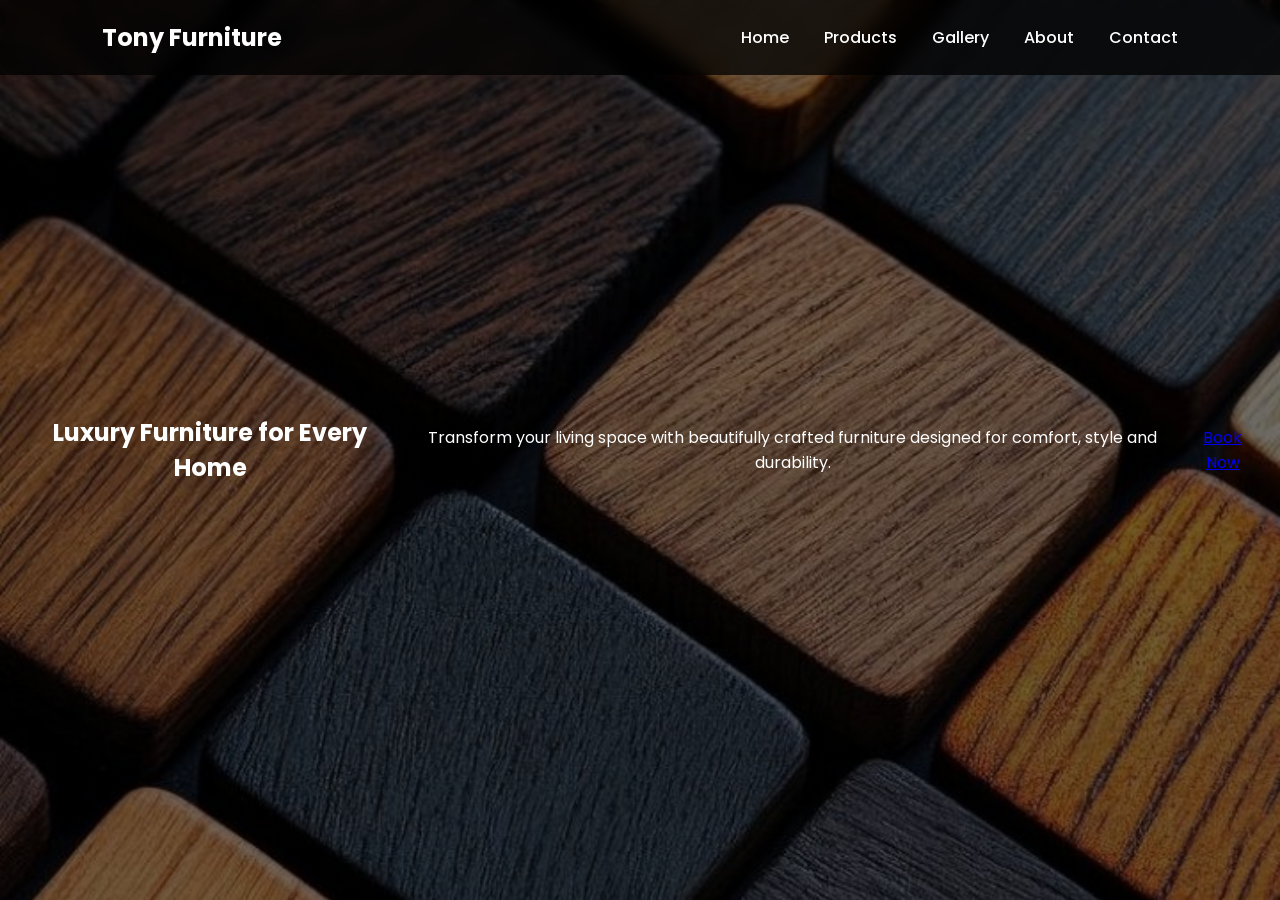
==== index.html @ 4baa86b5 "Add files via upload" ====
<!DOCTYPE html>
<html lang="en">
<head>
    <meta charset="UTF-8">
    <meta name="viewport" content="width=device-width, initial-scale=1.0">
    <title>Tony Furniture Brand</title>

    <link rel="preconnect" href="https://fonts.googleapis.com">
    <link rel="preconnect" href="https://fonts.gstatic.com" crossorigin>
    <link href="https://fonts.googleapis.com/css2?family=Cinzel:wght@600;700&family=Poppins:wght@300;400;500;600&display=swap" rel="stylesheet">

    <link rel="stylesheet" href="style.css">
</head>
<body>

<header>
    <nav>
        <h2>Tony Furniture</h2>

        <ul>
            <li><a href="index.html">Home</a></li>
            <li><a href="Product.html">Products</a></li>
            <li><a href="Gallery.html">Gallery</a></li>
            <li><a href="About.html">About</a></li>
            <li><a href="Contact.html">Contact</a></li>
        </ul>
    </nav>
</header>

<section class="hero">
    <h1>Luxury Furniture for Every Home</h1>

    <p>
        Transform your living space with beautifully crafted furniture
        designed for comfort, style and durability.
    </p>

    <a href="Product.html">Book Now</a>
</section>

<script src="script.js"></script>

</body>
</html>
---- style.css ----
/* Google Font is already linked in HTML */

*{
    margin:0;
    padding:0;
    box-sizing:border-box;
}

body{
    font-family:'Poppins',sans-serif;
    background:#f5f5f5;
    color:#fff;
}

/* Navigation */

header{
    width:100%;
    position:fixed;
    top:0;
    left:0;
    background:rgba(0,0,0,0.75);
    backdrop-filter:blur(8px);
    z-index:1000;
}

nav{
    display:flex;
    justify-content:space-between;
    align-items:center;
    padding:20px 8%;
}

.logo{
    font-size:32px;
    color:#d4af37;
    font-family:'Cinzel',serif;
}

nav ul{
    display:flex;
    list-style:none;
}

nav ul li{
    margin-left:35px;
}

nav ul li a{
    text-decoration:none;
    color:white;
    font-weight:500;
    transition:.3s;
}

nav ul li a:hover{
    color:#d4af37;
}

/* Hero Section */

.hero{
    width:100%;
    height:100vh;

    background:

linear-gradient(rgba(0,0,0,.55),rgba(0,0,0,.55)),
    url("wood.jpg");

    background-size:cover;
    background-position:center;

    display:flex;
    justify-content:center;
    align-items:center;
    text-align:center;
    padding:20px;
}

.hero-content h1{
    font-size:65px;
    margin-bottom:20px;
    font-family:'Cinzel',serif;
}

.hero-content p{
    font-size:20px;
    max-width:750px;
    margin:auto;
    line-height:1.8;
    margin-bottom:35px;
}

.btn{
    display:inline-block;
    padding:16px 40px;
    background:#d4af37;
    color:black;
    text-decoration:none;
    border-radius:50px;
    font-weight:bold;
    transition:.3s;
}

.btn:hover{
    background:white;
    transform:scale(1.05);
}

/* Mobile */

@media(max-width:768px){

nav{
    flex-direction:column;
}

nav ul{
    margin-top:20px;
    flex-wrap:wrap;
    justify-content:center;
}

nav ul li{
    margin:10px;
}

.hero-content h1{
    font-size:40px;
}

.hero-content p{
    font-size:16px;
}
}
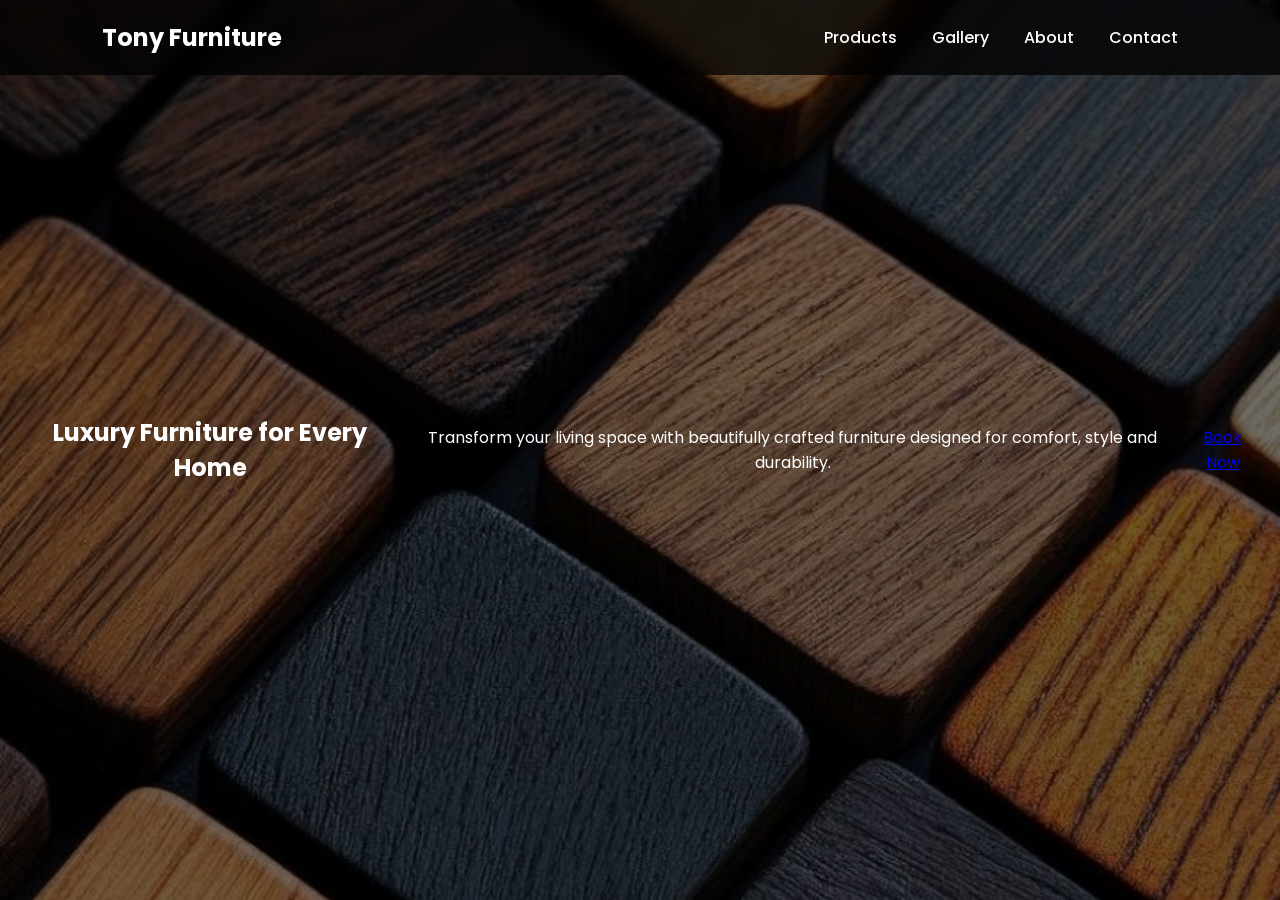
==== commit 55b7dbb6: "Add files via upload" ====
--- a/index.html
+++ b/index.html
@@ -17,10 +17,9 @@
 
 <header>
     <nav>
-        <h2>Tony Furniture</h2>
+        <h2><b>Tony Furniture</b></h2>
 
         <ul>
-            <li><a href="index.html">Home</a></li>
             <li><a href="Product.html">Products</a></li>
             <li><a href="Gallery.html">Gallery</a></li>
             <li><a href="About.html">About</a></li>
@@ -37,7 +36,7 @@
         designed for comfort, style and durability.
     </p>
 
-    <a href="Product.html">Book Now</a>
+    <a href="https://wa.me/2348120746423">Book Now</a>
 </section>
 
 <script src="script.js"></script>
--- a/style.css
+++ b/style.css
@@ -135,4 +135,378 @@
 .hero-content p{
     font-size:16px;
 }
-}+}
+
+.back-btn{
+    display: inline-block;
+    padding: 12px 20px;
+    background: #8B4513;
+    color: white;
+    text-decoration: none;
+    border-radius: 30px;
+    font-size: 18px;
+    font-weight: bold;
+    transition: all 0.3s ease;
+    box-shadow: 0 4px 10px rgba(0,0,0,0.2);
+}
+
+.back-btn:hover{
+    background: #A0522D;
+    transform: translateX(-8px) scale(1.05);
+    box-shadow: 0 8px 20px rgba(0,0,0,0.3);
+}
+
+.back-btn:active{
+    transform: scale(0.95);
+}
+
+body{
+    background: linear-gradient(rgba(0,0,0,0.5), rgba(0,0,0,0.5)),
+                url("background.jpg");
+    background-size: cover;
+    background-position: center;
+    background-attachment: fixed;
+    color: white;
+}
+
+    
+.gallery {
+    column-count: 3;
+    column-gap: 15px;
+    padding: 20px;
+}
+
+.gallery img {
+    width: 100%;
+    margin-bottom: 15px;
+    border-radius: 12px;
+    display: block;
+    break-inside: avoid;
+}
+
+    /* Lightbox */
+.lightbox {
+    display: none;
+    position: fixed;
+    top: 0;
+    left: 0;
+    width: 100%;
+    height: 100%;
+    background: rgba(0, 0, 0, 0.9);
+    justify-content: center;
+    align-items: center;
+    z-index: 1000;
+}
+
+.lightbox img {
+    max-width: 90%;
+    max-height: 90%;
+    border-radius: 12px;
+}
+
+.close {
+    position: absolute;
+    top: 20px;
+    right: 30px;
+    color: white;
+    font-size: 40px;
+    cursor: pointer;
+    font-weight: bold;
+}
+
+.close:hover {
+    color: #ccc;
+}
+
+/* Contact Page */
+
+.contact-container{
+    min-height:100vh;
+    display:flex;
+    justify-content:center;
+    align-items:center;
+    gap:40px;
+    padding:80px 8%;
+}
+
+
+.contact-info,
+.contact-form{
+
+    background:rgba(255,255,255,0.1);
+    backdrop-filter:blur(10px);
+    padding:40px;
+    border-radius:20px;
+    box-shadow:0 15px 30px rgba(0,0,0,0.3);
+
+    animation:slideUp 1s ease;
+}
+
+
+.contact-info{
+    max-width:400px;
+}
+
+
+.contact-form{
+    display:flex;
+    flex-direction:column;
+    width:400px;
+}
+
+
+.contact-form input,
+.contact-form textarea{
+
+    padding:15px;
+    margin-bottom:20px;
+    border:none;
+    border-radius:10px;
+    outline:none;
+    font-size:16px;
+
+}
+
+
+.contact-form textarea{
+
+    height:120px;
+    resize:none;
+
+}
+
+
+.whatsapp-btn{
+
+    background:#25D366;
+    color:white;
+    border:none;
+    padding:15px;
+    border-radius:50px;
+    font-size:18px;
+    font-weight:bold;
+    cursor:pointer;
+    transition:.3s;
+
+}
+
+
+.whatsapp-btn:hover{
+
+    transform:scale(1.05);
+    box-shadow:0 10px 20px rgba(0,0,0,.3);
+
+}
+
+
+
+@keyframes slideUp{
+
+from{
+    opacity:0;
+    transform:translateY(50px);
+}
+
+to{
+    opacity:1;
+    transform:translateY(0);
+}
+
+}
+
+
+/* Mobile */
+
+@media(max-width:768px){
+
+.contact-container{
+
+    flex-direction:column;
+
+}
+
+.contact-form{
+
+    width:100%;
+
+}
+
+}
+
+/* Floating WhatsApp Button */
+
+.floating-whatsapp{
+    position:fixed;
+    bottom:25px;
+    right:25px;
+    width:65px;
+    height:65px;
+    background:#25D366;
+    color:white;
+    border-radius:50%;
+    display:flex;
+    justify-content:center;
+    align-items:center;
+    font-size:32px;
+    text-decoration:none;
+    box-shadow:0 5px 20px rgba(0,0,0,0.3);
+    z-index:999;
+    animation:pulse 2s infinite;
+    transition:0.3s;
+}
+
+
+.floating-whatsapp:hover{
+    transform:scale(1.15);
+}
+
+
+@keyframes pulse{
+
+    0%{
+        box-shadow:0 0 0 0 rgba(37,211,102,0.7);
+    }
+
+    70%{
+        box-shadow:0 0 0 20px rgba(37,211,102,0);
+    }
+
+    100%{
+        box-shadow:0 0 0 0 rgba(37,211,102,0);
+    }
+
+}
+
+.products-page{
+
+    min-height:100vh;
+    padding:100px 8%;
+    text-align:center;
+
+}
+
+
+.product-container{
+
+    display:flex;
+    justify-content:center;
+    gap:30px;
+    flex-wrap:wrap;
+
+}
+
+
+.product-card{
+
+    width:300px;
+    background:white;
+    color:black;
+    border-radius:20px;
+    padding:20px;
+    box-shadow:0 10px 25px rgba(0,0,0,.2);
+
+    transition:.3s;
+
+}
+
+
+.product-card:hover{
+
+    transform:translateY(-10px);
+
+}
+
+
+.product-card img{
+
+    width:100%;
+    height:250px;
+    object-fit:cover;
+    border-radius:15px;
+
+}
+
+
+.product-card button{
+
+    background:#25D366;
+    color:white;
+    border:none;
+    padding:12px 25px;
+    border-radius:30px;
+    cursor:pointer;
+    font-weight:bold;
+
+}
+
+/* Pinterest Style Product Gallery */
+
+.product-container{
+    column-count: 3;
+    column-gap: 25px;
+    padding: 30px;
+}
+
+
+.product-card{
+    background: white;
+    color: black;
+    border-radius: 20px;
+    padding: 15px;
+    margin-bottom: 25px;
+    display: inline-block;
+    width: 100%;
+
+    box-shadow: 0 10px 25px rgba(0,0,0,0.2);
+
+    transition: 0.3s;
+}
+
+
+.product-card:hover{
+    transform: translateY(-8px);
+}
+
+
+.product-card img{
+
+    width:100%;
+    height:auto;
+    border-radius:15px;
+
+}
+
+
+.product-card h2{
+
+    margin-top:15px;
+    font-family:'Cinzel',serif;
+
+}
+
+
+.product-card button{
+
+    margin-top:15px;
+    width:100%;
+}
+
+
+/* Mobile */
+
+@media(max-width:900px){
+
+    .product-container{
+        column-count:2;
+    }
+
+}
+
+
+@media(max-width:600px){
+
+    .product-container{
+        column-count:1;
+    }
+
+}
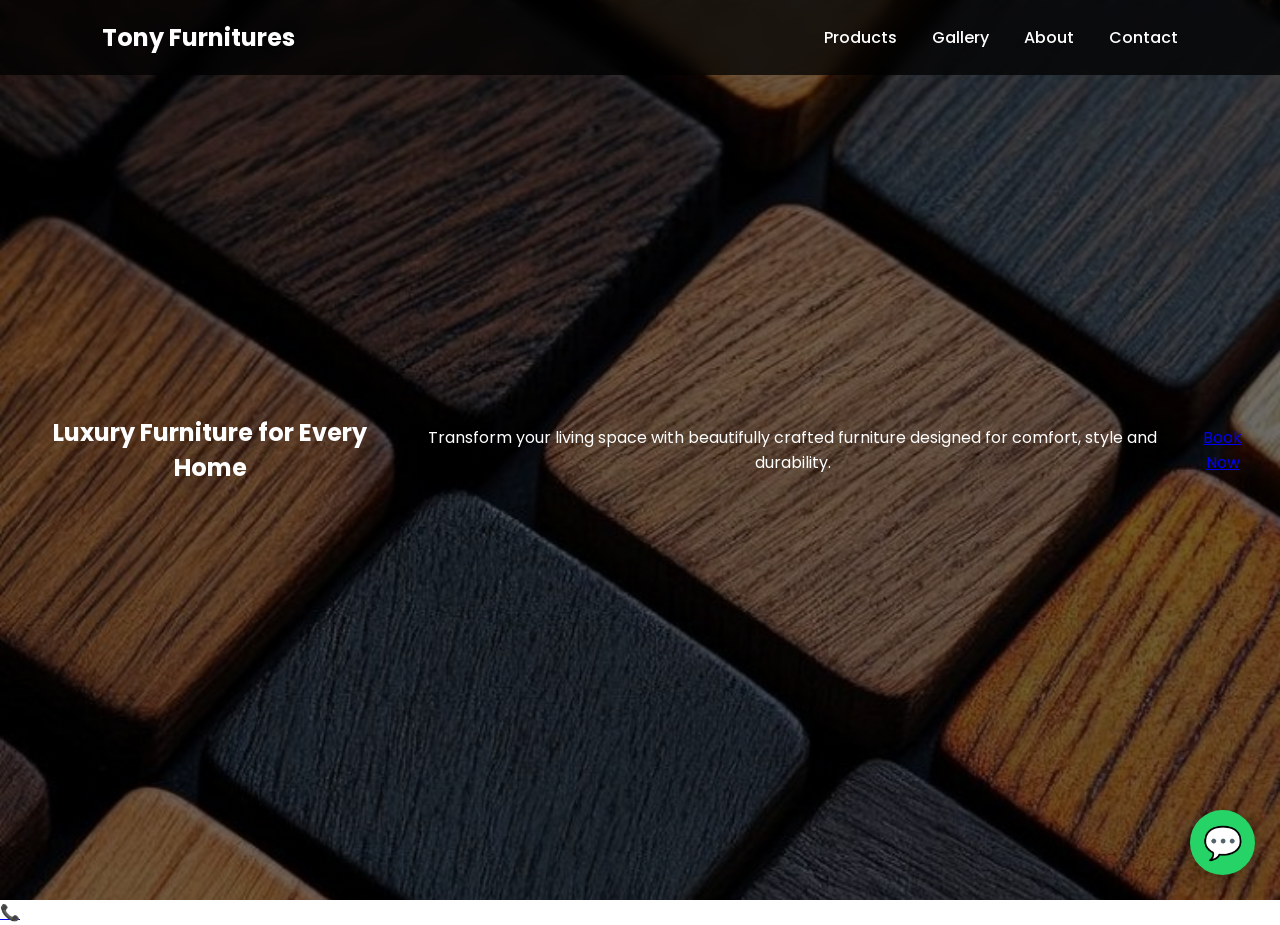
==== commit 4d3343a4: "Add files via upload" ====
--- a/index.html
+++ b/index.html
@@ -17,7 +17,7 @@
 
 <header>
     <nav>
-        <h2><b>Tony Furniture</b></h2>
+        <h2><b>Tony Furnitures</b></h2>
 
         <ul>
             <li><a href="Product.html">Products</a></li>
@@ -41,5 +41,14 @@
 
 <script src="script.js"></script>
 
+<!-- Your other content -->
+
+<a href="https://wa.me/2348120746423" class="floating-whatsapp" target="_blank">
+    💬
+</a>
+<a href="tel:+2348120746423" class="floating-call">
+    📞
+</a>
+
 </body>
 </html>
--- a/style.css
+++ b/style.css
@@ -510,3 +510,120 @@
     }
 
 }
+
+/* ==========================
+   ABOUT PAGE
+========================== */
+
+.about-page{
+    min-height:100vh;
+    padding:100px 8%;
+    text-align:center;
+}
+
+.about-page h1{
+    font-size:48px;
+    margin-bottom:40px;
+    color:#fff;
+    font-family:'Cinzel', serif;
+}
+
+.about-card{
+    max-width:900px;
+    margin:25px auto;
+    padding:30px;
+    background:rgba(255,255,255,0.12);
+    backdrop-filter:blur(10px);
+    border-radius:20px;
+    box-shadow:0 10px 25px rgba(0,0,0,0.3);
+    transition:0.4s ease;
+    animation:fadeUp 0.8s ease;
+}
+
+.about-card:hover{
+    transform:translateY(-8px);
+    box-shadow:0 18px 35px rgba(0,0,0,0.4);
+}
+
+.about-card h2{
+    color:#d4af37;
+    margin-bottom:15px;
+    font-size:28px;
+    font-family:'Cinzel', serif;
+}
+
+.about-card p{
+    color:#fff;
+    line-height:1.8;
+    font-size:17px;
+}
+
+.about-card ul{
+    list-style:none;
+    padding:0;
+    margin-top:20px;
+}
+
+.about-card ul li{
+    margin:12px 0;
+    font-size:18px;
+    color:#fff;
+    transition:0.3s;
+}
+
+.about-card ul li:hover{
+    color:#d4af37;
+    transform:translateX(10px);
+}
+
+.about-card .btn{
+    display:inline-block;
+    margin-top:25px;
+    padding:14px 35px;
+    background:#d4af37;
+    color:#000;
+    text-decoration:none;
+    border-radius:40px;
+    font-weight:bold;
+    transition:0.3s;
+}
+
+.about-card .btn:hover{
+    background:#fff;
+    transform:scale(1.05);
+}
+
+@keyframes fadeUp{
+    from{
+        opacity:0;
+        transform:translateY(40px);
+    }
+
+   .floating-call{
+    position: fixed;
+    bottom: 100px;
+    right: 25px;
+    width: 70px;
+    height: 70px;
+    background: #007BFF;
+    color: white;
+    border-radius: 50%;
+    display: flex;
+    justify-content: center;
+    align-items: center;
+    text-decoration: none;
+    font-size: 35px;
+    z-index: 9999;
+
+    animation: bounce 1s infinite alternate;
+}
+
+@keyframes bounce{
+    from{
+        bottom:100px;
+    }
+
+    to{
+        bottom:120px;
+    }
+} 
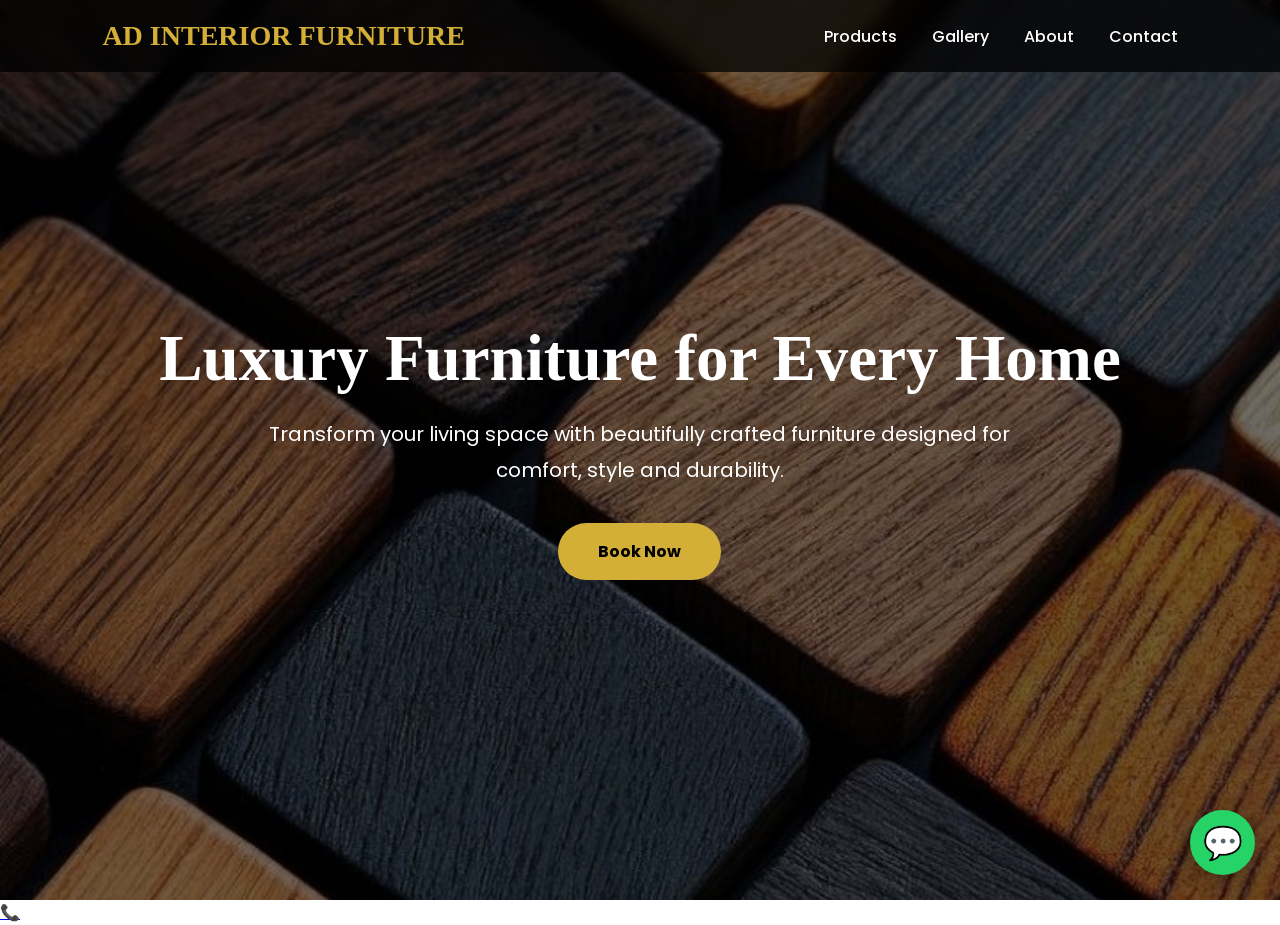
==== commit 97dd70b9: "Add files via upload" ====
--- a/index.html
+++ b/index.html
@@ -13,11 +13,12 @@
 
     <link rel="stylesheet" href="style.css">
 </head>
+
 <body>
 
 <header>
     <nav>
-        <h2><b>Tony Furnitures</b></h2>
+        <h1 class="logo">AD INTERIOR FURNITURE</h1>
 
         <ul>
             <li><a href="Product.html">Products</a></li>
@@ -29,24 +30,32 @@
 </header>
 
 <section class="hero">
-    <h1>Luxury Furniture for Every Home</h1>
 
-    <p>
-        Transform your living space with beautifully crafted furniture
-        designed for comfort, style and durability.
-    </p>
+    <div class="hero-content">
 
-    <a href="https://wa.me/2348120746423">Book Now</a>
+        <h1>Luxury Furniture for Every Home</h1>
+
+        <p>
+            Transform your living space with beautifully crafted furniture
+            designed for comfort, style and durability.
+        </p>
+
+        <a href="https://wa.me/2348032108288" class="btn">
+            Book Now
+        </a>
+
+    </div>
+
 </section>
 
 <script src="script.js"></script>
 
 <!-- Your other content -->
 
-<a href="https://wa.me/2348120746423" class="floating-whatsapp" target="_blank">
+<a href="https://wa.me/2348032108288" class="floating-whatsapp" target="_blank">
     💬
 </a>
-<a href="tel:+2348120746423" class="floating-call">
+<a href="tel:+2348032108288" class="floating-call">
     📞
 </a>
 
--- a/style.css
+++ b/style.css
@@ -34,10 +34,17 @@
 }
 
 .logo{
-    font-size:32px;
+    font-size:28px;
     color:#d4af37;
     font-family:'Cinzel',serif;
-}
+    white-space: nowrap;
+}
+
+.logo{
+    flex: 1;
+    white-space: nowrap;
+}
+    
 
 nav ul{
     display:flex;
@@ -626,4 +633,33 @@
     to{
         bottom:120px;
     }
-} +} 
+
+
+.hero-title {
+    font-family: 'Cinzel', serif;
+    font-size: 48px;
+    font-weight: 700;
+    color: #5c4033;
+    text-align: center;
+    text-transform: uppercase;
+    letter-spacing: 2px;
+}
+.hero-content {
+    animation: fadeUp 1.2s ease;
+}
+
+@keyframes fadeUp {
+
+    from {
+        opacity: 0;
+        transform: translateY(40px);
+    }
+
+    to {
+        opacity: 1;
+        transform: translateY(0);
+    }
+
+}
+
